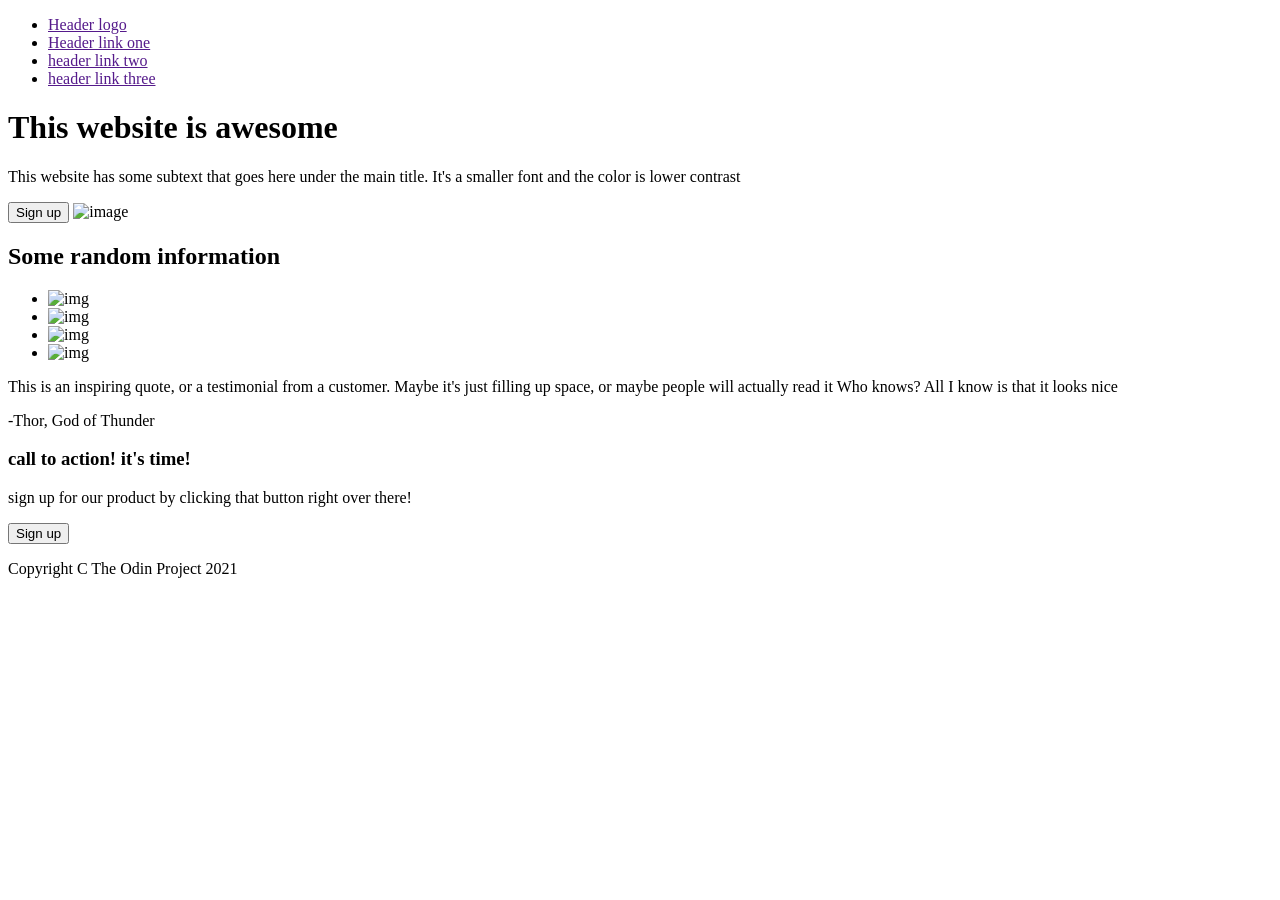
==== index.html @ 4ad725ce "Add initial HTML structure and CSS file for landing page" ====
<!DOCTYPE html>
<html lang="en">
<head>
    <meta charset="UTF-8">
    <meta name="viewport" content="width=device-width, initial-scale=1.0">
    <title>Landing Page</title>
    <link rel="stylesheet" href="style.css">
</head>

<body>
  <!-- -----------------nav bar--------------   -->
<div class="section1">
    <nav>
        <ul>
            <div id="navlogo"><li><a href="">Header logo</a></li></div>
            <div><li><a href="">Header link one</a></li></div>
            <div><li><a href="">header link two</a></li></div>
            <div><li><a href="">header link three</a></li></div>
        </ul>
    </nav>

<!-- --------------------main title area-------------------- -->
<div>
    <h1>This website is awesome</h1>

    <p>This website has some subtext that goes here under the
    main title. It's a smaller font and the color is lower
    contrast</p>

    <button>Sign up</button>

    <img src="" alt="image">

</div>
</div>
<!-- ----------------------random info area with pictures----------------------- -->

<div> 
    <h2>Some random information</h2>
    <ul>
        <li><img src="" alt="img"></li>
        <li><img src="" alt="img"></li>
        <li><img src="" alt="img"></li>
        <li><img src="" alt="img"></li>
    </ul>
</div>


<!-- ----------------inspiring quote ---------------- -->
<div>
    <p>This is an inspiring quote, or a testimonial from a
    customer. Maybe it's just filling up space, or maybe
    people will actually read it Who knows? All I know
    is that it looks nice </p>
    <div>-Thor, God of Thunder</div>
</div>

<!-- -------------------call to action ------------------------ -->
<div>
        <h3>call to action! it's time!</h3>
        <p>sign up for our product by clicking that button right over there!</p>
        <button>Sign up</button>
</div>

<footer>
<p>Copyright C The Odin Project 2021</p>
</footer>



</body>
</html>
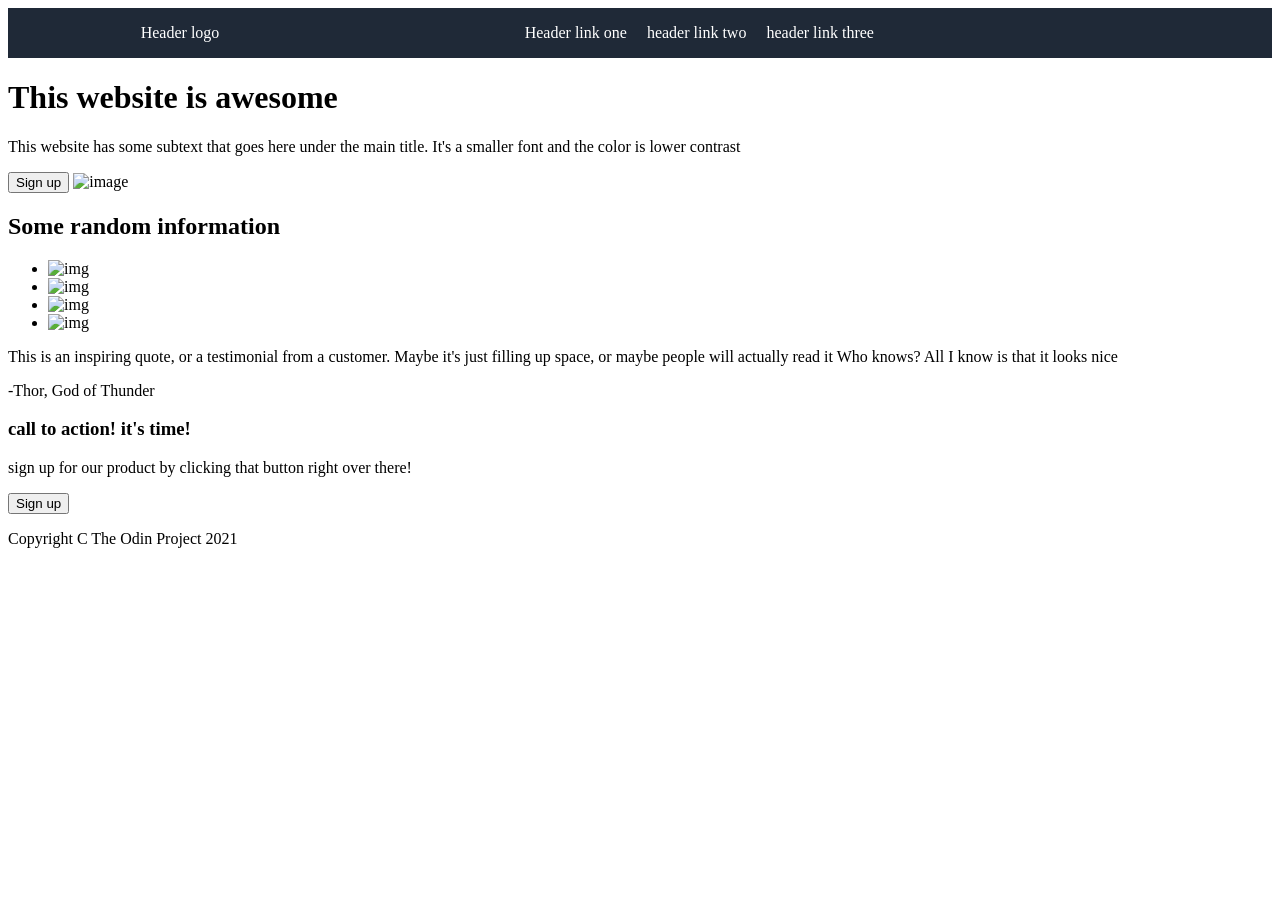
==== commit 3dddb18f: "Add header and hero section to landing page with navigation and call to action" ====
--- a/index.html
+++ b/index.html
@@ -9,29 +9,29 @@
 
 <body>
   <!-- -----------------nav bar--------------   -->
-<div class="section1">
+    <header>
+  <div class="container">
+     <div class="logo"><a href="">Header logo</a></div>
     <nav>
-        <ul>
-            <div id="navlogo"><li><a href="">Header logo</a></li></div>
-            <div><li><a href="">Header link one</a></li></div>
-            <div><li><a href="">header link two</a></li></div>
-            <div><li><a href="">header link three</a></li></div>
+        <ul class="nav_list">
+            <li><a href="">Header link one</a></li>
+            <li><a href="">header link two</a></li>
+            <li><a href="">header link three</a></li>
         </ul>
     </nav>
+<div>
+    </header>
 
 <!-- --------------------main title area-------------------- -->
-<div>
+ <div>
+
     <h1>This website is awesome</h1>
-
     <p>This website has some subtext that goes here under the
     main title. It's a smaller font and the color is lower
     contrast</p>
-
-    <button>Sign up</button>
-
+    <button class="btn btn1">Sign up</button>
     <img src="" alt="image">
 
-</div>
 </div>
 <!-- ----------------------random info area with pictures----------------------- -->
 
--- a/style.css
+++ b/style.css
@@ -0,0 +1,29 @@
+*{
+    box-sizing: border-box;
+}
+
+header{
+    background-color: #1F2937;
+}
+.nav_list{
+    display: flex;
+    gap: 20px;
+    list-style: none;
+    background-color: ;
+}
+.nav_list a{
+    text-decoration: none;
+    color: white;
+    list-style: none;
+}
+
+.logo a{
+    color: white;
+    text-decoration: none;
+}
+
+.container{
+    display: flex;
+    justify-content: space-around;
+    align-items: center;
+}
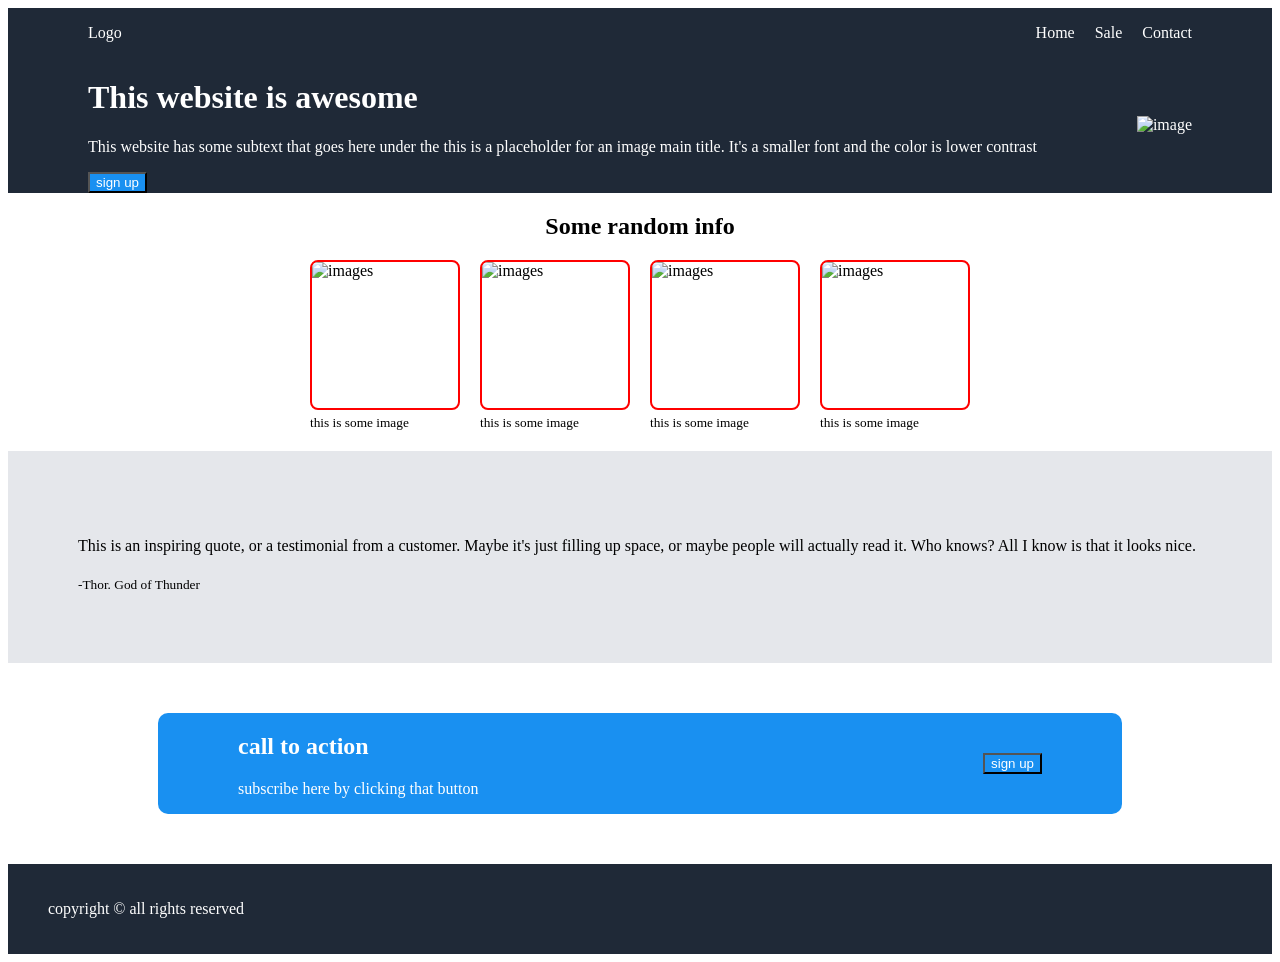
==== commit 2e546d94: "Refactor landing page structure and styles for improved layout and responsiveness" ====
--- a/index.html
+++ b/index.html
@@ -3,68 +3,110 @@
 <head>
     <meta charset="UTF-8">
     <meta name="viewport" content="width=device-width, initial-scale=1.0">
-    <title>Landing Page</title>
+    <title>Navbar</title>
     <link rel="stylesheet" href="style.css">
 </head>
 
 <body>
-  <!-- -----------------nav bar--------------   -->
     <header>
-  <div class="container">
-     <div class="logo"><a href="">Header logo</a></div>
-    <nav>
-        <ul class="nav_list">
-            <li><a href="">Header link one</a></li>
-            <li><a href="">header link two</a></li>
-            <li><a href="">header link three</a></li>
-        </ul>
-    </nav>
-<div>
+        <nav class="navbar">
+            <div class="logo">
+                <a href="">Logo</a>
+            </div>
+
+            <!-- <div> -->
+                <ul class="links">
+                    <li><a href="">Home</a></li>
+                    <li><a href="">Sale</a></li>
+                    <li><a href="">Contact</a></li>
+                </ul>
+
+            <!-- </div> -->
+        </nav>
+
+        <div class="section2">
+            <div class="leftside">
+                <h1>This website is awesome</h1>
+
+                <p>This website has some subtext that goes here under the
+                this is a placeholder for an image
+                main title. It's a smaller font and the color is lower contrast</p>
+
+                <button>sign up</button>
+            </div>
+
+            <div>
+                <img src="https://images.unsplash.com/photo-1778426141078-50e2eb21ff2d?q=80&w=687&auto=format&fit=crop&ixlib=rb-4.1.0&ixid=M3wxMjA3fDB8MHxwaG90by1wYWdlfHx8fGVufDB8fHx8fA%3D%3D" alt="image">
+            </div>
+        </div>
+
     </header>
 
-<!-- --------------------main title area-------------------- -->
- <div>
+    <div class="random">
+        <div class="info">
+            <h2>Some random info</h2>
+        </div>
 
-    <h1>This website is awesome</h1>
-    <p>This website has some subtext that goes here under the
-    main title. It's a smaller font and the color is lower
-    contrast</p>
-    <button class="btn btn1">Sign up</button>
-    <img src="" alt="image">
+        <div class="imgs">
+            <div>
+                <img src="https://images.unsplash.com/photo-1778426141078-50e2eb21ff2d?q=80&w=687&auto=format&fit=crop&ixlib=rb-4.1.0&ixid=M3wxMjA3fDB8MHxwaG90by1wYWdlfHx8fGVufDB8fHx8fA%3D%3D" alt="images">
+                <sub>this is some image</sub>
+            </div>
 
-</div>
-<!-- ----------------------random info area with pictures----------------------- -->
+            <div>
+                <img src="https://images.unsplash.com/photo-1778426141078-50e2eb21ff2d?q=80&w=687&auto=format&fit=crop&ixlib=rb-4.1.0&ixid=M3wxMjA3fDB8MHxwaG90by1wYWdlfHx8fGVufDB8fHx8fA%3D%3D" alt="images">
+                <sub>this is some image</sub>
+            </div>
+            
+            <div>
+                 <img src="https://images.unsplash.com/photo-1778426141078-50e2eb21ff2d?q=80&w=687&auto=format&fit=crop&ixlib=rb-4.1.0&ixid=M3wxMjA3fDB8MHxwaG90by1wYWdlfHx8fGVufDB8fHx8fA%3D%3D" alt="images">
+                <sub>this is some image</sub>
 
-<div> 
-    <h2>Some random information</h2>
-    <ul>
-        <li><img src="" alt="img"></li>
-        <li><img src="" alt="img"></li>
-        <li><img src="" alt="img"></li>
-        <li><img src="" alt="img"></li>
-    </ul>
-</div>
+            </div>
+
+            <div>    
+                <img src="https://images.unsplash.com/photo-1778426141078-50e2eb21ff2d?q=80&w=687&auto=format&fit=crop&ixlib=rb-4.1.0&ixid=M3wxMjA3fDB8MHxwaG90by1wYWdlfHx8fGVufDB8fHx8fA%3D%3D" alt="images">
+                <sub>this is some image</sub>
+            </div>
+        </div>
+    </div>
+
+    <div class="quotes">
+        <p class="quote">
+            This is an inspiring quote, or a testimonial from a
+            customer. Maybe it's just filling up space, or maybe
+            people will actually read it. Who knows? All I know
+            is that it looks nice.
+        </p>
 
 
-<!-- ----------------inspiring quote ---------------- -->
-<div>
-    <p>This is an inspiring quote, or a testimonial from a
-    customer. Maybe it's just filling up space, or maybe
-    people will actually read it Who knows? All I know
-    is that it looks nice </p>
-    <div>-Thor, God of Thunder</div>
-</div>
+        <div class="sub">
+            <sub>-Thor. God of Thunder</sub>
+        </div>
 
-<!-- -------------------call to action ------------------------ -->
-<div>
-        <h3>call to action! it's time!</h3>
-        <p>sign up for our product by clicking that button right over there!</p>
-        <button>Sign up</button>
-</div>
+    </div>
 
-<footer>
-<p>Copyright C The Odin Project 2021</p>
-</footer>
+    <div class="cta">
+        <div class="leftcta">
+            <div>
+                <h2>call to action</h2>
+                <p>subscribe here by clicking that button</p>
+            </div>
+        </div>
+        <div class="rightcta">
+            <button class="btncta">
+                sign up
+            </button>
+        </div>
+
+
+    </div>
+
+    <footer>
+       <div class="ftr">
+         <p>copyright © all rights reserved</p>
+       </div>
+    </footer>
 
 
 
--- a/style.css
+++ b/style.css
@@ -1,29 +1,101 @@
 *{
-    box-sizing: border-box;
+box-sizing: border-box;
 }
 
-header{
-    background-color: #1F2937;
+.navbar, .section2,.cta{
+    display: flex;
+    justify-content: space-between;
+    align-items: center;
+    padding: 0px 80px;
 }
-.nav_list{
+
+header , footer {
+    background-color: #1f2937;
+    color: #ffffff;
+
+    
+}
+.links{
     display: flex;
     gap: 20px;
     list-style: none;
-    background-color: ;
+    /* border: 2px solid; */
 }
-.nav_list a{
+.links a, .logo a{
     text-decoration: none;
-    color: white;
-    list-style: none;
+    color: rgb(255, 255, 255);
 }
 
-.logo a{
-    color: white;
-    text-decoration: none;
+.section2{
+    display: flex;
+    justify-content: ;
+    align-items: center;
+    /* border: 2px solid red; */
+    gap: 10px;
+
+}
+.section2 img{
+    width: 300px;
+    height: 300px;
+    
+}
+.random{
+    display: flex;
+    flex-direction: column;
+    align-items: center;
+    /* border: 2px solid red; */
+
 }
 
-.container{
+.imgs{
     display: flex;
-    justify-content: space-around;
-    align-items: center;
+    /* border: 2px solid rgb(72, 133, 155); */
+    gap: 20px;
+    flex-wrap: wrap;
 }
+.imgs div{
+    display: flex;
+    flex-direction: column;
+    gap: 5px;
+
+}
+.imgs img{
+    width: 150px;
+    height: 150px;
+    border: 2px solid red;
+    border-radius: 8px;
+}
+
+.quotes{
+    background-color: #e5e7eb;
+    padding: 70px;
+    margin-top: 20px;
+
+}
+
+
+.sub{
+    justify-self: flex-end;
+}
+
+.cta{
+    background-color: rgb(25, 144, 241);
+
+}
+button{
+    background-color: rgb(25, 144, 241);
+    color: #ffffff;
+}
+
+.cta{
+    display: flex;
+    margin: 50px 150px;
+    border-radius: 10px;
+    color: #ffffff;
+}
+
+.ftr{
+    justify-self: center;
+    padding: 20px 40px;
+
+}
